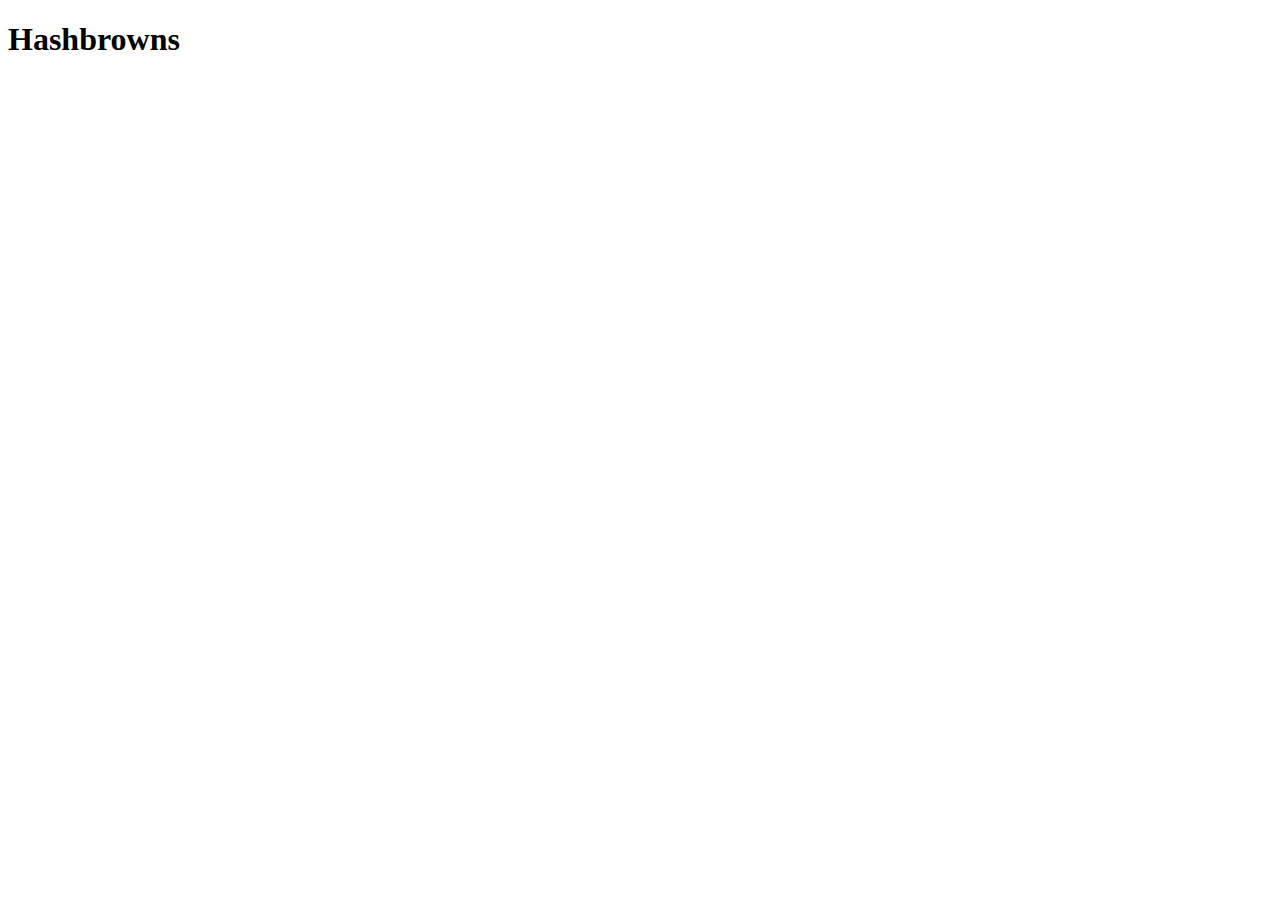
==== recipes/hashbrowns.html @ 39f40f69 "Create recipes directory; add hashbrowns" ====
<!DOCTYPE html>
<html lang="en">
<head>
    <meta charset="UTF-8">
    <meta name="viewport" content="width=device-width, initial-scale=1.0">
    <title>Document</title>
</head>
<body>
    <h1>Hashbrowns</h1>
</body>
</html>
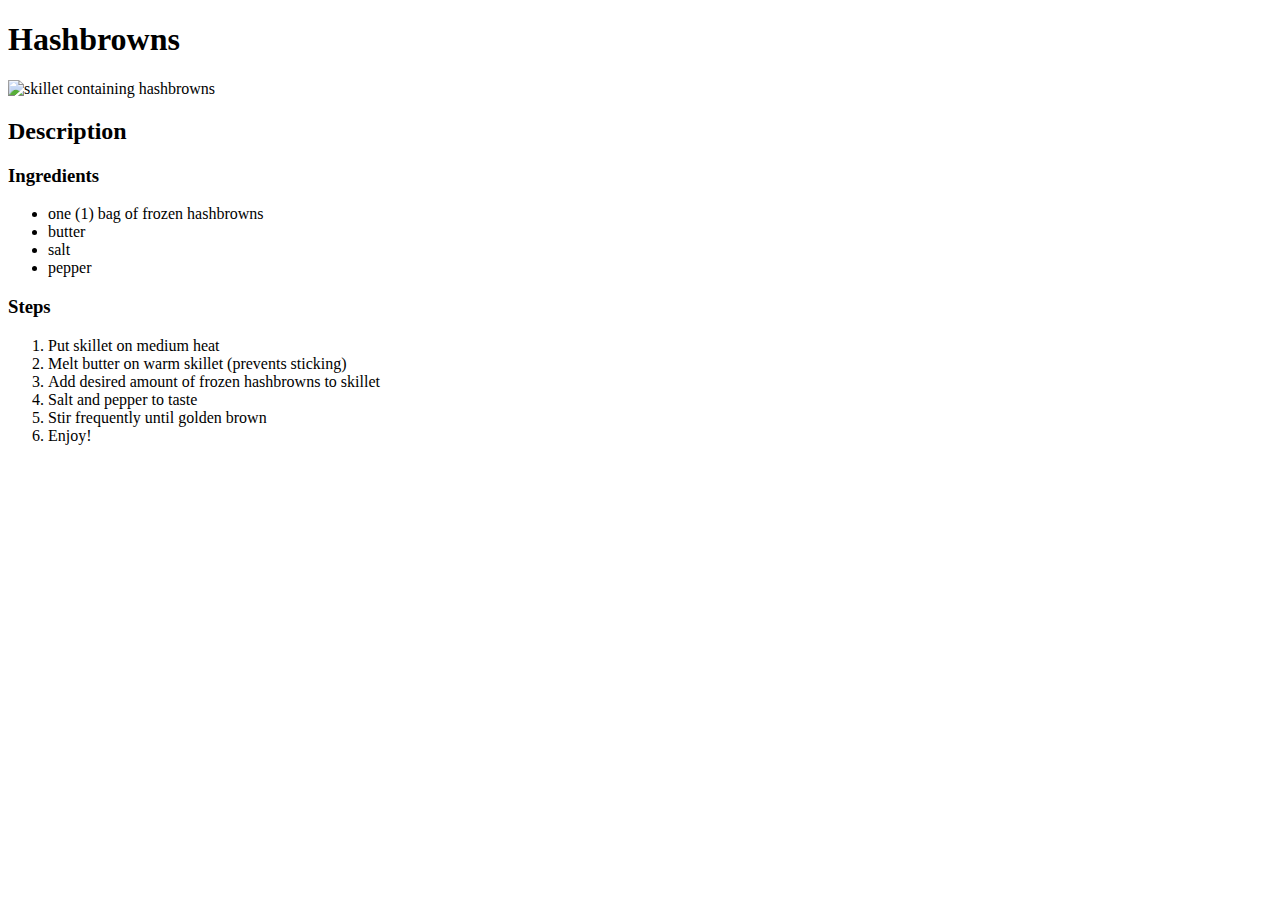
==== commit 6fd2d236: "Write instructions for hashbrowns.html" ====
--- a/recipes/hashbrowns.html
+++ b/recipes/hashbrowns.html
@@ -7,5 +7,28 @@
 </head>
 <body>
     <h1>Hashbrowns</h1>
+
+    <img src="https://www.foodandwine.com/thmb/Dn6XQzTKCXKeVW90R8nXDh1Rk7I=/1500x0/filters:no_upscale():max_bytes(150000):strip_icc()/Julia-Child-Hash-Browns-FT-RECIPE0423-5664120f321c4d83814483f6105d38aa.jpg" alt="skillet containing hashbrowns" width="600" height="400">
+
+    <h2>Description</h2>
+
+        <h3>Ingredients</h3>
+            <ul>
+                <li>one (1) bag of frozen hashbrowns</li>
+                <li>butter</li>
+                <li>salt</li>
+                <li>pepper</li> 
+            </ul>
+            
+        <h3>Steps</h3>
+            <ol>
+                <li>Put skillet on medium heat</li>
+                <li>Melt butter on warm skillet (prevents sticking)</li>
+                <li>Add desired amount of frozen hashbrowns to skillet</li>
+                <li>Salt and pepper to taste</li>
+                <li>Stir frequently until golden brown</li>
+                <li>Enjoy!</li>
+            </ol>
+
 </body>
 </html>